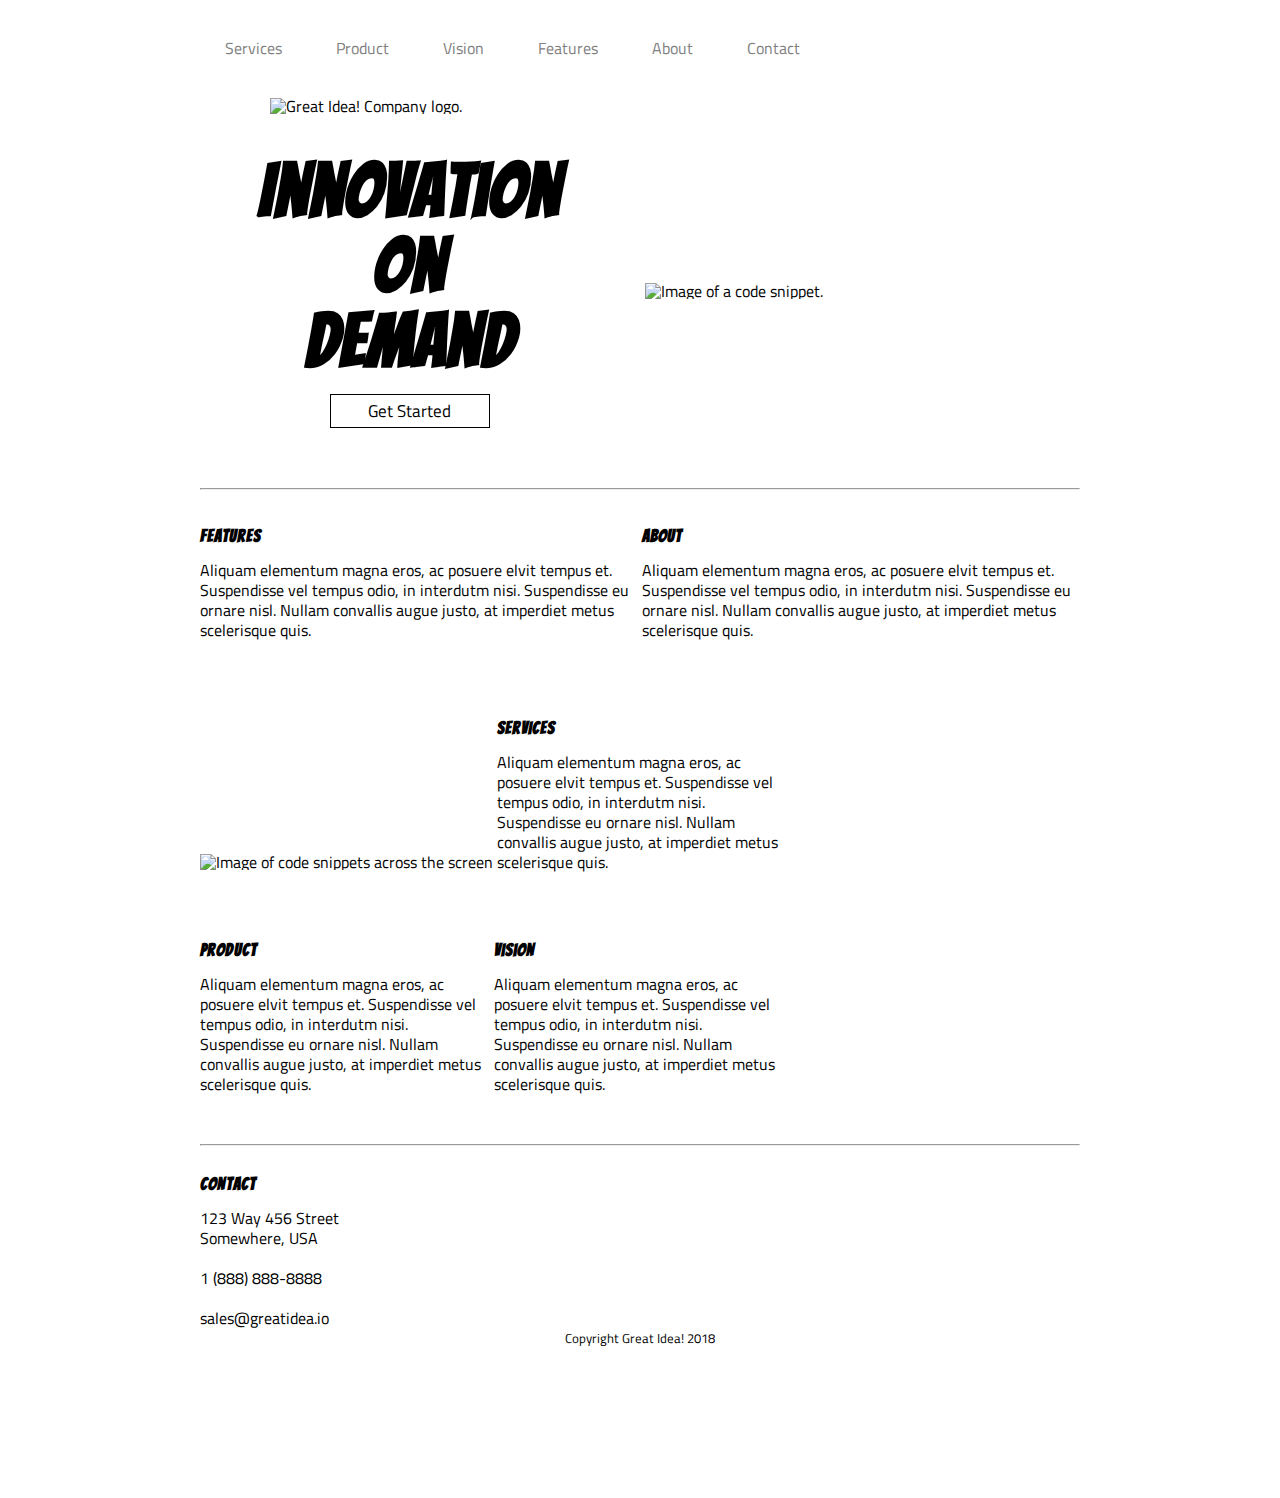
==== great-idea-website/index.html @ bb8cf13d "edited index.html and index.css" ====
<!doctype html>

<html lang="en">
<head>
  <meta charset="utf-8">

  <title>Great Idea!</title>

  <link href="https://fonts.googleapis.com/css?family=Bangers|Titillium+Web" rel="stylesheet">
  <link rel="stylesheet" href="css/index.css">

  <!--[if lt IE 9]>
    <script src="https://cdnjs.cloudflare.com/ajax/libs/html5shiv/3.7.3/html5shiv.js"></script>
  <![endif]-->
</head>

  <body>
    <header>
      <nav>
        <a href="#">Services</a>
        <a href="#">Product</a>
        <a href="#">Vision</a>
        <a href="#">Features</a>
        <a href="#">About</a>
        <a href="#">Contact</a>
      </nav>
        <img class="logo" src="img/logo.png" alt="Great Idea! Company logo.">
    </header>

    <section id="innovation">
        <h1>
          Innovation
          <br>On
          <br>Demand
        </h1>
    <p id="getStarted">Get Started</p>
    </section>

      <img src="img/header-img.png" alt="Image of a code snippet." id="headerIMG">
  
      <hr>
    <section id="features">
      <h2>Features</h2>
      <p>Aliquam elementum magna eros, ac posuere elvit tempus et. Suspendisse vel tempus odio, in interdutm nisi. Suspendisse eu ornare nisl. Nullam convallis augue justo, at imperdiet metus scelerisque quis.</p>
    </section>

    <section id="about">
      <h2>About</h2>
      <p>Aliquam elementum magna eros, ac posuere elvit tempus et. Suspendisse vel tempus odio, in interdutm nisi. Suspendisse eu ornare nisl. Nullam convallis augue justo, at imperdiet metus scelerisque quis.</p>
    </section>

    <img class="middle-img" src="img/mid-page-accent.jpg" alt="Image of code snippets across the screen" id="middleImg">
  
    <section id="services">
      <h2>Services</h2>
      <p>Aliquam elementum magna eros, ac posuere elvit tempus et. Suspendisse vel tempus odio, in interdutm nisi. Suspendisse eu ornare nisl. Nullam convallis augue justo, at imperdiet metus scelerisque quis.</p>
    </section>

    <section id="product">
      <h2>Product</h2>
      <p>Aliquam elementum magna eros, ac posuere elvit tempus et. Suspendisse vel tempus odio, in interdutm nisi. Suspendisse eu ornare nisl. Nullam convallis augue justo, at imperdiet metus scelerisque quis.</p>
    </section>

    <section id="vision">
      <h2>Vision</h2>
      <p>Aliquam elementum magna eros, ac posuere elvit tempus et. Suspendisse vel tempus odio, in interdutm nisi. Suspendisse eu ornare nisl. Nullam convallis augue justo, at imperdiet metus scelerisque quis.</p>
    </section>

    <hr>

    <address>
      <h2>Contact</h2>
      <p>123 Way 456 Street
      <br>Somewhere, USA
      <br><br>1 (888) 888-8888
      <br><br>sales@greatidea.io</p>
    </address>

    <footer>
      <p>Copyright Great Idea! 2018</p>
    </footer>
  </body>
</html>
---- great-idea-website/css/index.css ----
/* http://meyerweb.com/eric/tools/css/reset/ 
   v2.0 | 20110126
   License: none (public domain)
*/

html, body, div, span, applet, object, iframe,
h1, h2, h3, h4, h5, h6, p, blockquote, pre,
a, abbr, acronym, address, big, cite, code,
del, dfn, em, img, ins, kbd, q, s, samp,
small, strike, strong, sub, sup, tt, var,
b, u, i, center,
dl, dt, dd, ol, ul, li,
fieldset, form, label, legend,
table, caption, tbody, tfoot, thead, tr, th, td,
article, aside, canvas, details, embed, 
figure, figcaption, footer, header, hgroup, 
menu, nav, output, ruby, section, summary,
time, mark, audio, video {
	margin: 0;
	padding: 0;
	border: 0;
	font-size: 100%;
	font: inherit;
	vertical-align: baseline;
}
/* HTML5 display-role reset for older browsers */
article, aside, details, figcaption, figure, 
footer, header, hgroup, menu, nav, section {
	display: block;
}
body {
	line-height: 1;
}
ol, ul {
	list-style: none;
}
blockquote, q {
	quotes: none;
}
blockquote:before, blockquote:after,
q:before, q:after {
	content: '';
	content: none;
}
table {
	border-collapse: collapse;
	border-spacing: 0;
}

/* Set every element's box-sizing to border-box */
* {
    box-sizing: border-box;
}

html, body {
    height: 100%;
    font-family: 'Titillium Web', sans-serif;
}

h1, h2, h3, h4, h5 {
    font-family: 'Bangers', cursive;
    letter-spacing: 1px;
    margin-bottom: 15px;
}

/* Your code starts here! */
body {
	width: 880px;
	margin: 0 auto;
}
header {
	display: inline-block;
	/* position: fixed; */
	top: 0;
}

nav {
	padding: 40px 0px;
	display: inline-block;
}
a {
	color: gray;
	text-decoration: none;
	margin: 25px;
}

.logo {
	display: inline-block;
	vertical-align: middle;
	padding-left: 70px;
}

h1 {
	text-align: center;
	font-size: 75px;
	font-weight: 600;
	display: inline-block;
}

#innovation {
	display: inline-block;
	padding: 40px;
	vertical-align: middle;
	padding-left: 58px
}

#getStarted {
	text-align: center;
	width: 160px;
	border: 1px solid black;
	margin: 0 auto;
	padding: 6px 10px;
	font-size: 17px;
}

hr {
	margin-top: 20px;
	color: black;
	background-color: black;
}

#headerIMG {
	border 5px solid red;
	padding: 40px;
	vertical-align: middle;
}

footer {
	text-align: center;
	font-size: 13px;
	padding-bottom: 150px;
}

h2 {
	margin-top: 30px;
	font-weight: bold;
	font-size: 17px;
	text-align: left;
}

#features {
	display: inline-block;
	width: 438px;
	box-sizing: border-box;
	margin-bottom: 40px;
}

#about {
	display: inline-block;
	width: 438px;
	box-sizing: border-box;
	margin-bottom: 40px;
}

#services {
	display: inline-block;
	width: 290px;
	box-sizing: border-box;
	margin-bottom: 30px;
	margin-top: 10px;
}

#product {
	display: inline-block;
	width: 290px;
	box-sizing: border-box;
	margin-bottom: 30px;
	margin-top: 10px;
}

#vision {
	display: inline-block;
	width: 290px;
	box-sizing: border-box;
	margin-bottom: 30px;
	margin-top: 10px;
}

p {
	line-height: 20px;
}
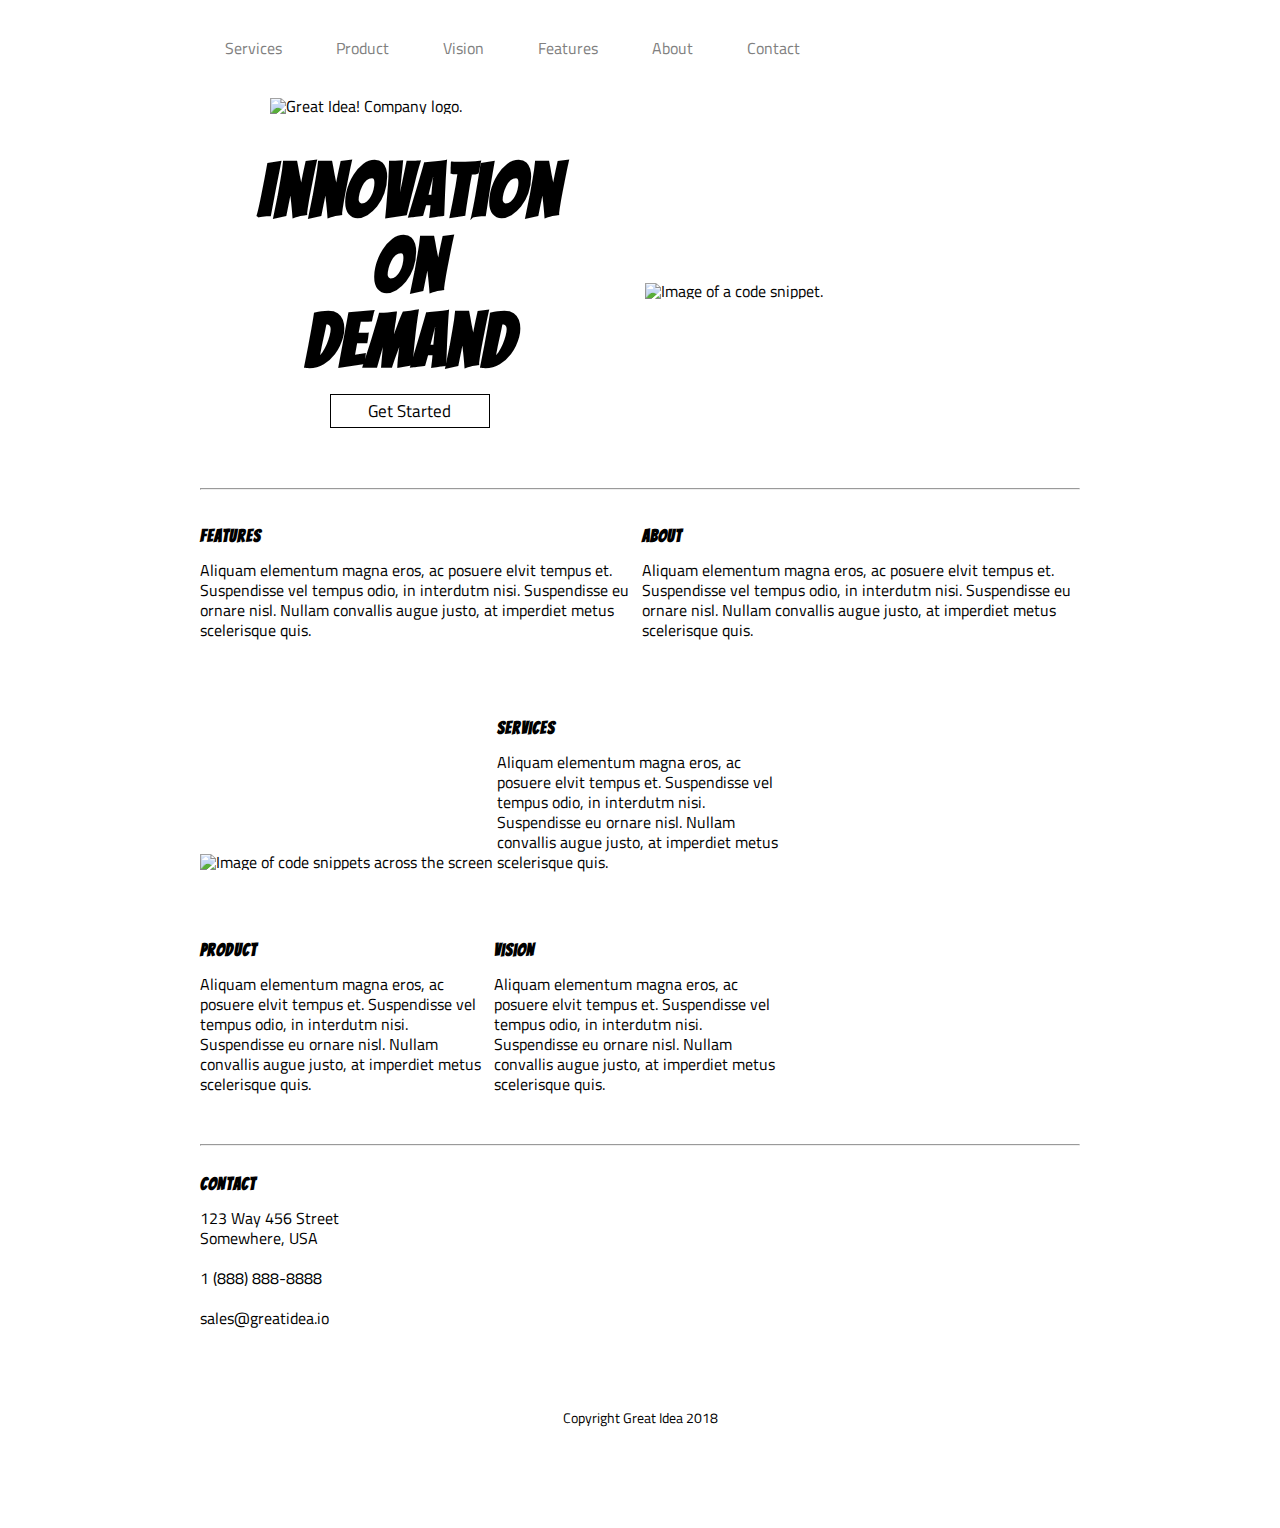
==== commit bda483c0: "edited index.html and index.css again" ====
--- a/great-idea-website/index.html
+++ b/great-idea-website/index.html
@@ -77,7 +77,7 @@
     </address>
 
     <footer>
-      <p>Copyright Great Idea! 2018</p>
+      <p>Copyright Great Idea 2018</p>
     </footer>
   </body>
 </html>--- a/great-idea-website/css/index.css
+++ b/great-idea-website/css/index.css
@@ -127,8 +127,9 @@
 
 footer {
 	text-align: center;
-	font-size: 13px;
-	padding-bottom: 150px;
+	font-size: 14px;
+	padding-bottom: 100px;
+	padding-top: 80px;
 }
 
 h2 {
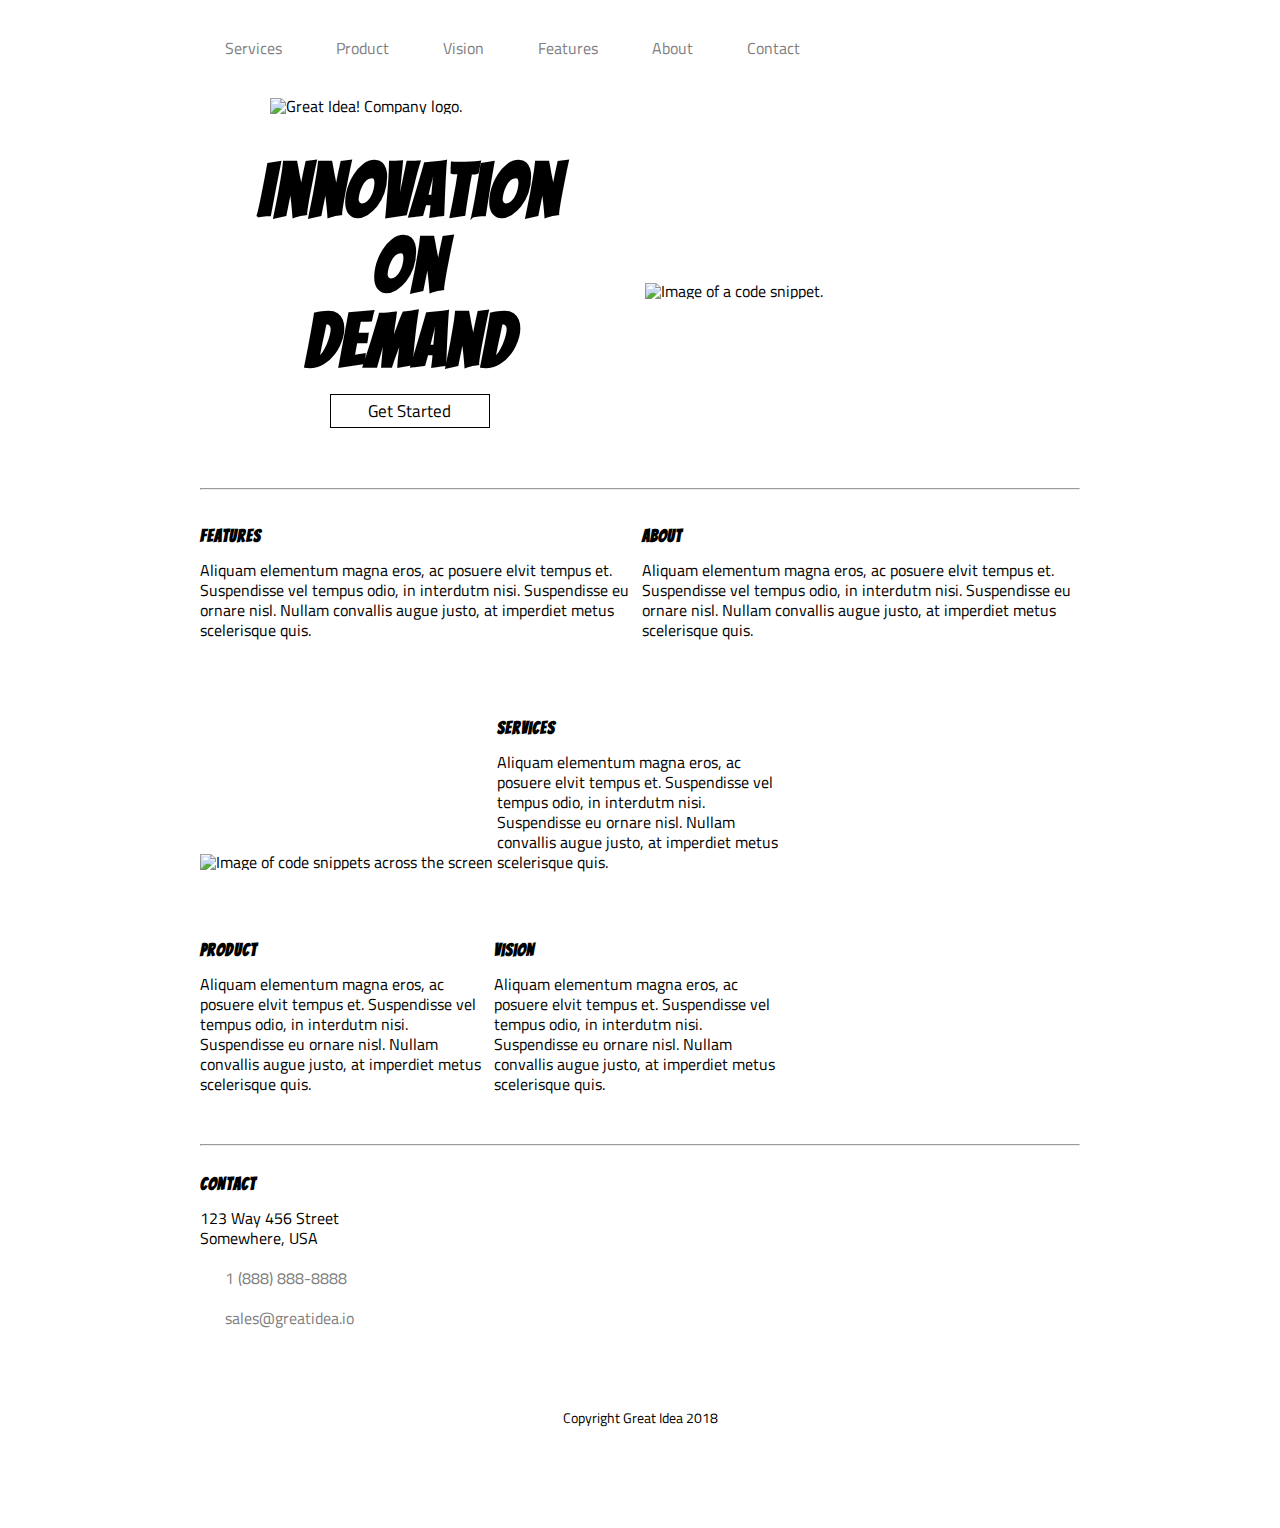
==== commit 7385a0a4: "Finished Project" ====
--- a/great-idea-website/index.html
+++ b/great-idea-website/index.html
@@ -7,6 +7,7 @@
   <title>Great Idea!</title>
 
   <link href="https://fonts.googleapis.com/css?family=Bangers|Titillium+Web" rel="stylesheet">
+  <link href="https://fonts.googleapis.com/css?family=Raleway" rel="stylesheet">
   <link rel="stylesheet" href="css/index.css">
 
   <!--[if lt IE 9]>
@@ -17,15 +18,18 @@
   <body>
     <header>
       <nav>
-        <a href="#">Services</a>
-        <a href="#">Product</a>
-        <a href="#">Vision</a>
-        <a href="#">Features</a>
-        <a href="#">About</a>
-        <a href="#">Contact</a>
+        <a href="index.html">Services</a>
+        <a href="index.html">Product</a>
+        <a href="index.html">Vision</a>
+        <a href="index.html">Features</a>
+        <a href="index.html">About</a>
+        <a href="contact.html">Contact</a>
       </nav>
         <img class="logo" src="img/logo.png" alt="Great Idea! Company logo.">
     </header>
+
+    <section id="deadSpace">
+    </section>
 
     <section id="innovation">
         <h1>
@@ -33,7 +37,7 @@
           <br>On
           <br>Demand
         </h1>
-    <p id="getStarted">Get Started</p>
+    <p id="getStarted" id="flexIt">Get Started</p>
     </section>
 
       <img src="img/header-img.png" alt="Image of a code snippet." id="headerIMG">
@@ -50,7 +54,7 @@
     </section>
 
     <img class="middle-img" src="img/mid-page-accent.jpg" alt="Image of code snippets across the screen" id="middleImg">
-  
+
     <section id="services">
       <h2>Services</h2>
       <p>Aliquam elementum magna eros, ac posuere elvit tempus et. Suspendisse vel tempus odio, in interdutm nisi. Suspendisse eu ornare nisl. Nullam convallis augue justo, at imperdiet metus scelerisque quis.</p>
@@ -72,8 +76,8 @@
       <h2>Contact</h2>
       <p>123 Way 456 Street
       <br>Somewhere, USA
-      <br><br>1 (888) 888-8888
-      <br><br>sales@greatidea.io</p>
+      <br><br><a href="tel:1-888-888-8888" class="contactA">1 (888) 888-8888</a>
+      <br><br><a href="mailto:sales@greatidea.io" class="contactA">sales@greatidea.io</a></p>
     </address>
 
     <footer>
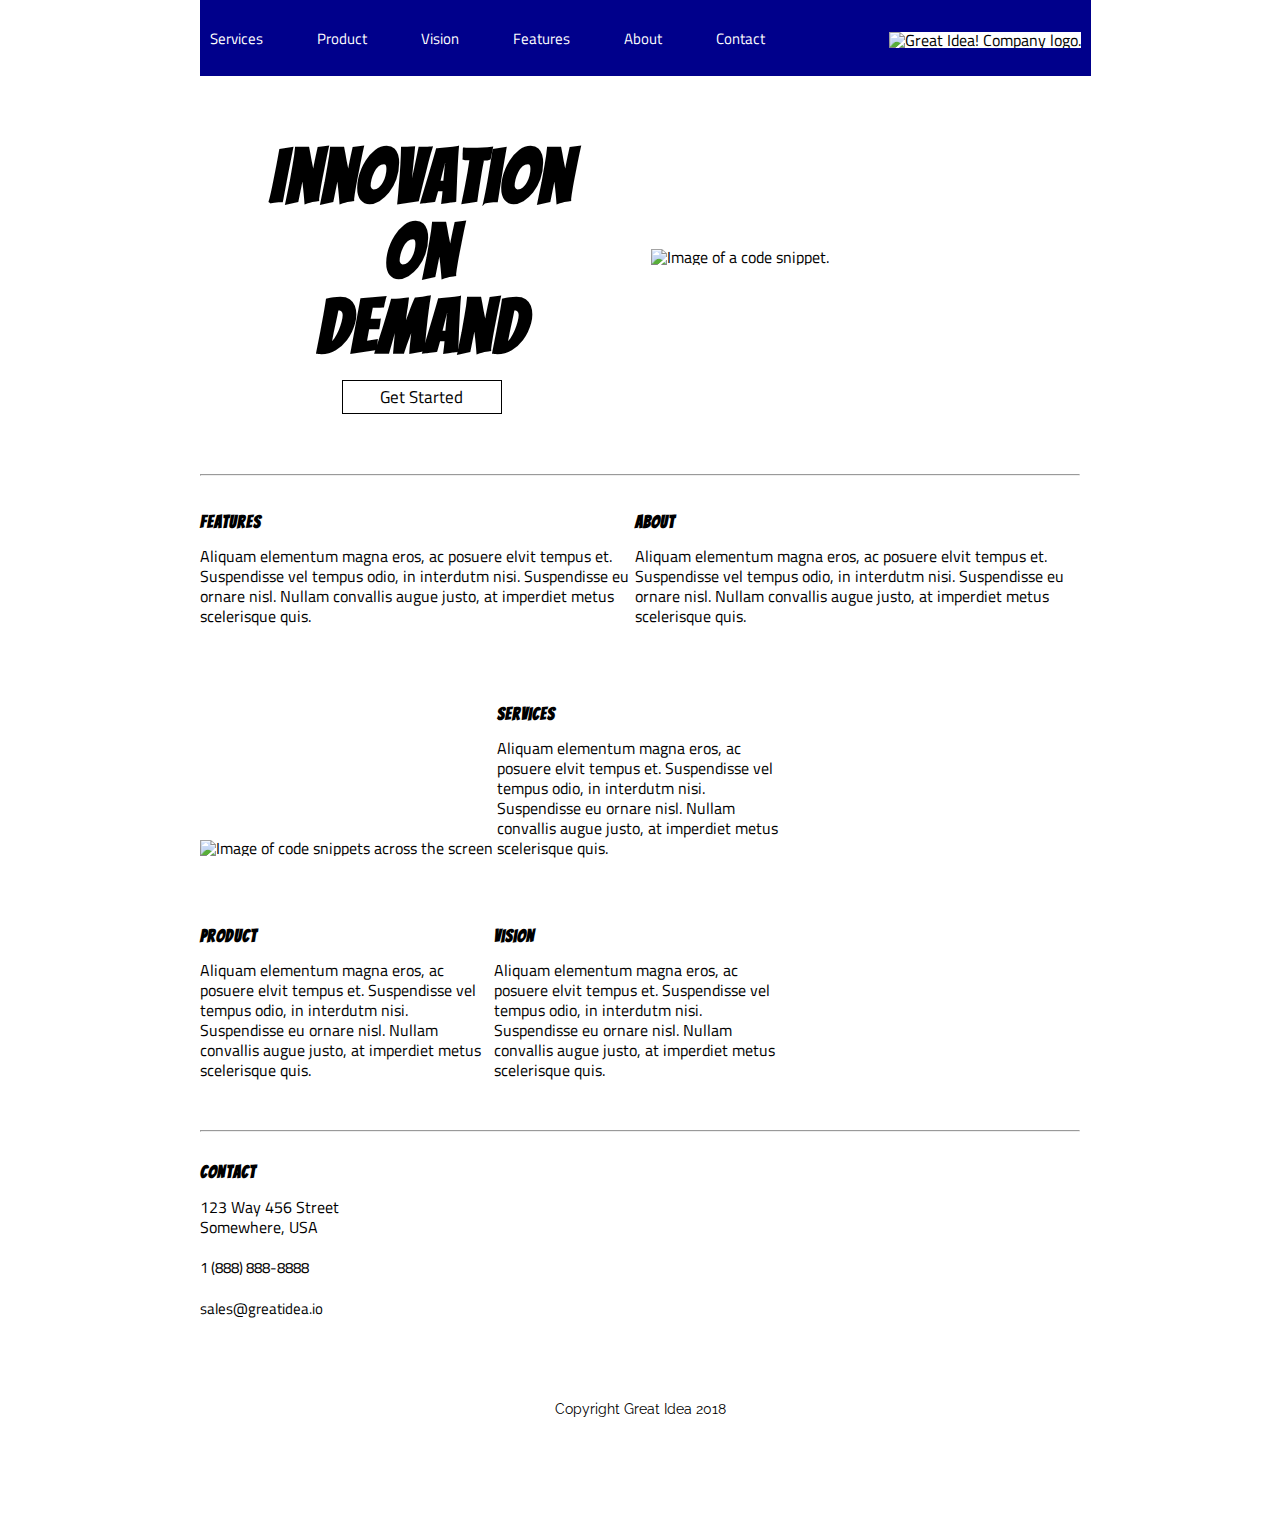
==== commit cd2a108c: "Validated code" ====
--- a/great-idea-website/index.html
+++ b/great-idea-website/index.html
@@ -37,7 +37,7 @@
           <br>On
           <br>Demand
         </h1>
-    <p id="getStarted" id="flexIt">Get Started</p>
+    <p id="getStarted" class="flexIt">Get Started</p>
     </section>
 
       <img src="img/header-img.png" alt="Image of a code snippet." id="headerIMG">
@@ -73,7 +73,7 @@
     <hr>
 
     <address>
-      <h2>Contact</h2>
+      <p class="notH2">Contact</p>
       <p>123 Way 456 Street
       <br>Somewhere, USA
       <br><br><a href="tel:1-888-888-8888" class="contactA">1 (888) 888-8888</a>
--- a/great-idea-website/css/index.css
+++ b/great-idea-website/css/index.css
@@ -70,24 +70,31 @@
 }
 header {
 	display: inline-block;
-	/* position: fixed; */
+	position: fixed;
 	top: 0;
+	z-index: 1;
+	background-color: darkblue;
+	margin-bottom: 400px;
 }
 
 nav {
-	padding: 40px 0px;
+	padding: 20px 0px;
+	margin: 10px 0px;
 	display: inline-block;
 }
 a {
-	color: gray;
+	color: white;
 	text-decoration: none;
-	margin: 25px;
+	margin: 24px 40px 22px 10px;
+	font-size: 15px;
 }
 
 .logo {
 	display: inline-block;
 	vertical-align: middle;
-	padding-left: 70px;
+	margin-left: 80px;
+	margin-right: 10px;
+	background-color: white;
 }
 
 h1 {
@@ -101,7 +108,8 @@
 	display: inline-block;
 	padding: 40px;
 	vertical-align: middle;
-	padding-left: 58px
+	padding-left: 70px;
+	margin-top: 100px;
 }
 
 #getStarted {
@@ -111,18 +119,20 @@
 	margin: 0 auto;
 	padding: 6px 10px;
 	font-size: 17px;
+	background: white;
+	-webkit-animation: myAnimation 5s infinite;
+	animation: myAnimation 5s infinite;
 }
 
 hr {
 	margin-top: 20px;
-	color: black;
-	background-color: black;
 }
 
 #headerIMG {
-	border 5px solid red;
-	padding: 40px;
+	padding: 34px;
 	vertical-align: middle;
+	margin-top: 100px;
+	margin-bottom: 40px;
 }
 
 footer {
@@ -130,6 +140,8 @@
 	font-size: 14px;
 	padding-bottom: 100px;
 	padding-top: 80px;
+	font-family: 'Raleway', sans-serif;
+
 }
 
 h2 {
@@ -141,21 +153,21 @@
 
 #features {
 	display: inline-block;
-	width: 438px;
+	width: 49%;
 	box-sizing: border-box;
 	margin-bottom: 40px;
 }
 
 #about {
 	display: inline-block;
-	width: 438px;
+	width: 49%;
 	box-sizing: border-box;
 	margin-bottom: 40px;
 }
 
 #services {
 	display: inline-block;
-	width: 290px;
+	width: 33%;
 	box-sizing: border-box;
 	margin-bottom: 30px;
 	margin-top: 10px;
@@ -163,7 +175,7 @@
 
 #product {
 	display: inline-block;
-	width: 290px;
+	width: 33%;
 	box-sizing: border-box;
 	margin-bottom: 30px;
 	margin-top: 10px;
@@ -171,7 +183,7 @@
 
 #vision {
 	display: inline-block;
-	width: 290px;
+	width: 33%;
 	box-sizing: border-box;
 	margin-bottom: 30px;
 	margin-top: 10px;
@@ -179,4 +191,42 @@
 
 p {
 	line-height: 20px;
+}
+
+.flexIt {
+	background: black;
+	-webkit-animation: myAnimation 5s infinite;
+	animation: myAnimation 5s infinite;
+}
+
+@-webkit-keyframes myAnimation {
+	50% {
+		background-color: red;
+	}
+}
+
+@keyframes myAnimation {
+	50% {
+		background-color: red;
+	}
+}
+
+a:hover {
+	background-color: yellow;
+	color: black;
+  }
+
+.contactA {
+	color: black;
+	margin-left: 0px;
+}
+
+.notH2 {
+	margin-top: 30px;
+	font-weight: bold;
+	font-size: 17px;
+	text-align: left;
+	font-family: 'Bangers', cursive;
+    letter-spacing: 1px;
+    margin-bottom: 15px;
 }